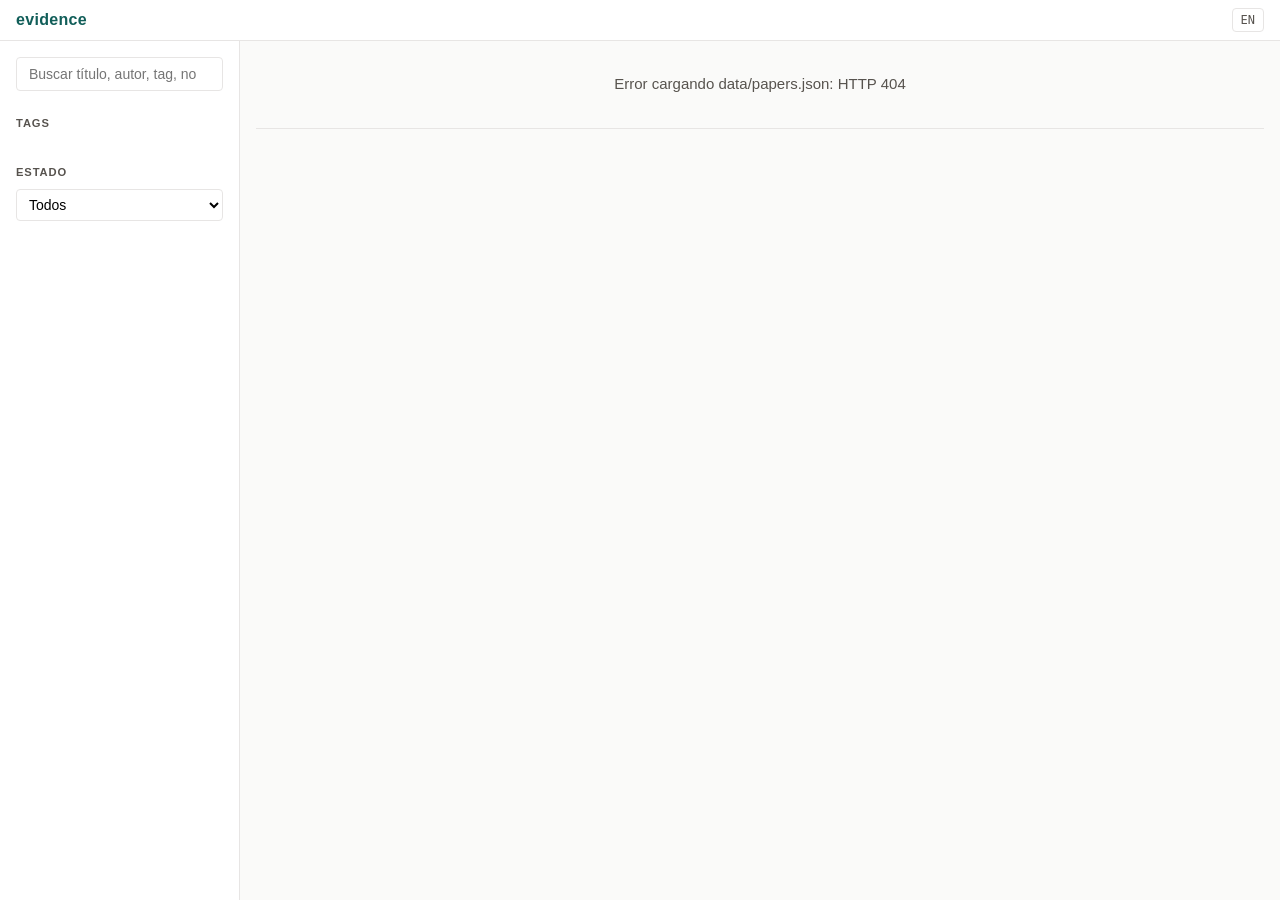
==== site/index.html @ 68ddcf5f "feat: sitio MVP estático bilingüe ES/EN (Fase 2) - site/index.html: layout 3-columnas (sidebar / lis" ====
<!DOCTYPE html>
<html lang="es">
<head>
  <meta charset="UTF-8">
  <meta name="viewport" content="width=device-width, initial-scale=1.0">
  <title>evidence</title>
  <link rel="stylesheet" href="styles.css">
</head>
<body>
  <header class="topbar">
    <h1 class="brand">evidence</h1>
    <button id="lang-toggle" class="lang-toggle" type="button" aria-label="Toggle language">EN</button>
  </header>

  <div class="layout">
    <aside class="sidebar" aria-label="Filtros">
      <label class="search-field">
        <span class="visually-hidden" data-i18n="search_label">Buscar</span>
        <input
          id="search"
          type="search"
          autocomplete="off"
          data-i18n-attr="placeholder:search_placeholder"
          placeholder="Buscar título, autor, tag, notas…">
      </label>

      <section class="filter-group">
        <h2 data-i18n="tags_heading">Tags</h2>
        <ul id="tag-list" class="tag-list"></ul>
      </section>

      <section class="filter-group">
        <h2 data-i18n="status_heading">Estado</h2>
        <select id="status-filter">
          <option value="" data-i18n="status_all">Todos</option>
          <option value="toread" data-i18n="status_toread">Por leer</option>
          <option value="reading" data-i18n="status_reading">Leyendo</option>
          <option value="read" data-i18n="status_read">Leído</option>
          <option value="archived" data-i18n="status_archived">Archivado</option>
        </select>
      </section>

      <p id="count" class="count" aria-live="polite"></p>
    </aside>

    <main class="list-pane">
      <ol id="papers" class="papers"></ol>
      <p id="empty" class="empty hidden" data-i18n="empty_state">No hay papers que coincidan con los filtros.</p>
    </main>

    <aside id="detail" class="detail-pane hidden" aria-label="Detalle del paper">
      <button id="detail-close" class="detail-close" type="button" aria-label="Cerrar">×</button>
      <div id="detail-body"></div>
    </aside>
  </div>

  <script src="app.js"></script>
</body>
</html>
---- site/styles.css ----
/* evidence — estilo minimalista con acento teal */

:root {
  --bg:          #fafaf9;
  --surface:     #ffffff;
  --text:        #1c1917;
  --text-muted:  #57534e;
  --border:      #e7e5e4;
  --accent:      #0f766e;
  --accent-soft: #ccfbf1;
  --accent-dark: #115e59;
  --radius:      4px;
  --space:       0.75rem;
  --font-sans:   -apple-system, BlinkMacSystemFont, "Segoe UI", Helvetica, Arial, sans-serif;
  --font-mono:   ui-monospace, SFMono-Regular, "SF Mono", Menlo, Consolas, monospace;
  --sidebar-w:   240px;
  --detail-w:    420px;
}

*,
*::before,
*::after { box-sizing: border-box; }

html,
body { height: 100%; }

body {
  margin: 0;
  font-family: var(--font-sans);
  font-size: 15px;
  line-height: 1.5;
  color: var(--text);
  background: var(--bg);
}

.visually-hidden {
  position: absolute;
  width: 1px; height: 1px;
  padding: 0; margin: -1px; overflow: hidden;
  clip: rect(0, 0, 0, 0); white-space: nowrap; border: 0;
}

.hidden { display: none !important; }

/* Topbar */
.topbar {
  display: flex;
  align-items: center;
  justify-content: space-between;
  padding: 0.5rem 1rem;
  border-bottom: 1px solid var(--border);
  background: var(--surface);
}
.brand {
  margin: 0;
  font-size: 1rem;
  font-weight: 600;
  letter-spacing: 0.02em;
  color: var(--accent-dark);
}
.lang-toggle {
  font-family: var(--font-mono);
  font-size: 0.75rem;
  padding: 0.25rem 0.5rem;
  border: 1px solid var(--border);
  border-radius: var(--radius);
  background: var(--surface);
  color: var(--text-muted);
  cursor: pointer;
}
.lang-toggle:hover { color: var(--accent); border-color: var(--accent); }

/* Layout grid */
.layout {
  display: grid;
  grid-template-columns: var(--sidebar-w) 1fr 0;
  height: calc(100vh - 41px);
  transition: grid-template-columns 0.18s ease;
}
.layout.detail-open {
  grid-template-columns: var(--sidebar-w) 1fr var(--detail-w);
}

/* Sidebar */
.sidebar {
  padding: 1rem;
  border-right: 1px solid var(--border);
  overflow-y: auto;
  background: var(--surface);
}
.search-field input {
  width: 100%;
  padding: 0.5rem 0.75rem;
  border: 1px solid var(--border);
  border-radius: var(--radius);
  font-family: inherit;
  font-size: 0.875rem;
}
.search-field input:focus {
  outline: 2px solid var(--accent);
  outline-offset: -1px;
  border-color: transparent;
}
.filter-group { margin-top: 1.5rem; }
.filter-group h2 {
  font-size: 0.7rem;
  font-weight: 600;
  text-transform: uppercase;
  letter-spacing: 0.08em;
  color: var(--text-muted);
  margin: 0 0 0.5rem 0;
}
.tag-list {
  list-style: none;
  padding: 0; margin: 0;
  display: flex;
  flex-wrap: wrap;
  gap: 0.25rem;
}
.tag-list button {
  font-family: inherit;
  font-size: 0.75rem;
  padding: 0.15rem 0.5rem;
  border: 1px solid var(--border);
  border-radius: 999px;
  background: var(--surface);
  color: var(--text-muted);
  cursor: pointer;
}
.tag-list button:hover { border-color: var(--accent); color: var(--accent); }
.tag-list button.active {
  background: var(--accent-soft);
  border-color: var(--accent);
  color: var(--accent-dark);
  font-weight: 500;
}
#status-filter {
  width: 100%;
  padding: 0.4rem 0.5rem;
  border: 1px solid var(--border);
  border-radius: var(--radius);
  font-family: inherit;
  font-size: 0.875rem;
  background: var(--surface);
}
.count {
  margin-top: 1.5rem;
  font-size: 0.75rem;
  color: var(--text-muted);
  font-variant-numeric: tabular-nums;
}

/* Lista densa */
.list-pane { overflow-y: auto; padding: 0 1rem; }
.papers {
  list-style: none;
  padding: 0;
  margin: 0;
}
.papers li {
  border-bottom: 1px solid var(--border);
}
.paper-row {
  display: block;
  width: 100%;
  text-align: left;
  padding: 0.75rem 0.5rem;
  background: none;
  border: none;
  cursor: pointer;
  font-family: inherit;
  font-size: inherit;
  color: inherit;
}
.paper-row:hover { background: var(--accent-soft); }
.paper-row.active {
  background: var(--accent-soft);
  border-left: 3px solid var(--accent);
  padding-left: calc(0.5rem - 3px);
}
.paper-title {
  font-weight: 500;
  color: var(--text);
  margin-right: 0.5rem;
}
.paper-meta {
  font-size: 0.8rem;
  color: var(--text-muted);
  margin-top: 0.15rem;
}
.paper-meta .year { font-variant-numeric: tabular-nums; }
.paper-tags {
  display: inline-flex;
  flex-wrap: wrap;
  gap: 0.25rem;
  margin-top: 0.25rem;
}
.paper-tags .chip {
  font-size: 0.7rem;
  padding: 0.05rem 0.4rem;
  border-radius: 999px;
  background: var(--bg);
  color: var(--text-muted);
  border: 1px solid var(--border);
}
.empty {
  text-align: center;
  color: var(--text-muted);
  padding: 2rem;
}

/* Panel detalle */
.detail-pane {
  border-left: 1px solid var(--border);
  background: var(--surface);
  overflow-y: auto;
  padding: 1rem 1.25rem 2rem 1.25rem;
  position: relative;
}
.detail-close {
  position: absolute;
  top: 0.5rem;
  right: 0.5rem;
  width: 2rem;
  height: 2rem;
  border: none;
  background: none;
  font-size: 1.5rem;
  line-height: 1;
  cursor: pointer;
  color: var(--text-muted);
  border-radius: var(--radius);
}
.detail-close:hover { background: var(--bg); color: var(--text); }
.detail-pane h2.detail-title {
  margin-top: 0.5rem;
  margin-bottom: 0.5rem;
  font-size: 1.1rem;
  line-height: 1.3;
  padding-right: 1.5rem;
}
.detail-pane .detail-authors {
  color: var(--text-muted);
  font-size: 0.85rem;
  margin: 0 0 0.5rem 0;
}
.detail-pane .detail-venue {
  color: var(--text-muted);
  font-size: 0.85rem;
  font-style: italic;
  margin: 0 0 1rem 0;
}
.detail-section {
  margin-top: 1.25rem;
}
.detail-section h3 {
  font-size: 0.7rem;
  font-weight: 600;
  text-transform: uppercase;
  letter-spacing: 0.08em;
  color: var(--text-muted);
  margin: 0 0 0.4rem 0;
}
.detail-section .body {
  white-space: pre-wrap;
  font-size: 0.875rem;
}
.detail-section ul { margin: 0; padding-left: 1.25rem; }
.detail-section li { margin-bottom: 0.25rem; }
.detail-meta-grid {
  display: grid;
  grid-template-columns: auto 1fr;
  gap: 0.25rem 0.75rem;
  font-size: 0.8rem;
  margin-top: 0.5rem;
}
.detail-meta-grid dt { color: var(--text-muted); }
.detail-meta-grid dd { margin: 0; }
.detail-meta-grid a { color: var(--accent); text-decoration: none; }
.detail-meta-grid a:hover { text-decoration: underline; }

.cite-block {
  position: relative;
  background: var(--bg);
  border: 1px solid var(--border);
  border-radius: var(--radius);
  padding: 0.6rem 0.75rem;
  margin-top: 0.4rem;
  font-family: var(--font-mono);
  font-size: 0.75rem;
  white-space: pre-wrap;
  overflow-x: auto;
}
.cite-copy {
  position: absolute;
  top: 0.4rem;
  right: 0.4rem;
  font-size: 0.7rem;
  padding: 0.15rem 0.5rem;
  border: 1px solid var(--border);
  background: var(--surface);
  border-radius: var(--radius);
  cursor: pointer;
  font-family: var(--font-sans);
  color: var(--text-muted);
}
.cite-copy:hover { color: var(--accent); border-color: var(--accent); }
.cite-copy.copied { color: var(--accent); border-color: var(--accent); }

.detail-actions {
  display: flex;
  gap: 0.5rem;
  margin-top: 0.75rem;
  flex-wrap: wrap;
}
.detail-actions a {
  font-size: 0.8rem;
  padding: 0.35rem 0.75rem;
  border: 1px solid var(--accent);
  color: var(--accent);
  background: var(--surface);
  border-radius: var(--radius);
  text-decoration: none;
}
.detail-actions a:hover {
  background: var(--accent);
  color: var(--surface);
}

/* Status badge */
.status-badge {
  display: inline-block;
  font-size: 0.7rem;
  padding: 0.05rem 0.4rem;
  border-radius: var(--radius);
  margin-left: 0.4rem;
  background: var(--bg);
  border: 1px solid var(--border);
  color: var(--text-muted);
  font-variant-numeric: tabular-nums;
}
.status-badge.read { background: var(--accent-soft); color: var(--accent-dark); border-color: var(--accent); }

/* Responsive (degradación simple) */
@media (max-width: 800px) {
  .layout {
    grid-template-columns: 1fr;
    height: auto;
  }
  .layout.detail-open { grid-template-columns: 1fr; }
  .sidebar, .detail-pane { border: none; }
  .detail-pane { border-top: 1px solid var(--border); }
}
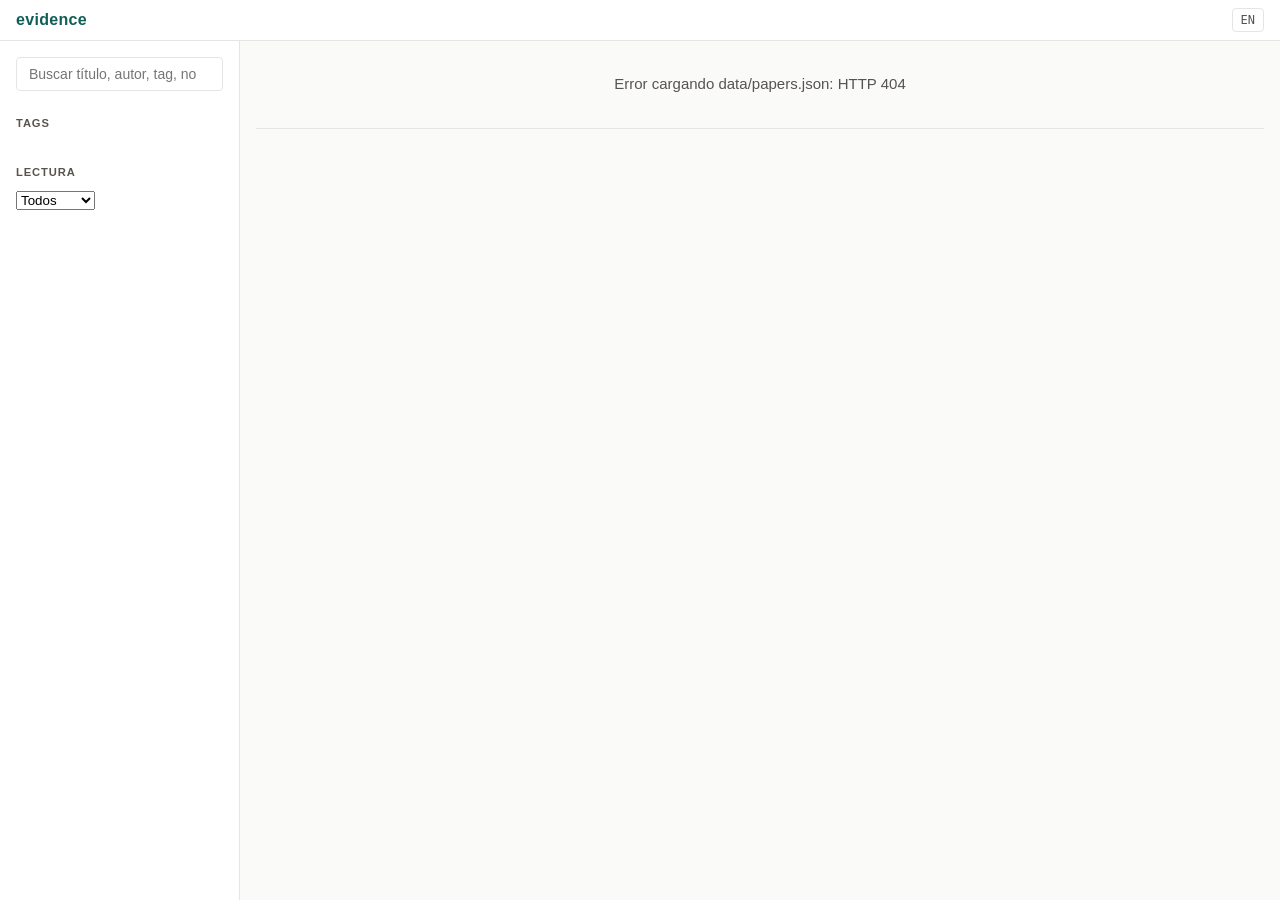
==== commit be4473dd: "feat: inbox top-level + schema simplificado + trigger verbal "procesa el inbox" INBOX (3 cambios): -" ====
--- a/site/index.html
+++ b/site/index.html
@@ -30,13 +30,11 @@
       </section>
 
       <section class="filter-group">
-        <h2 data-i18n="status_heading">Estado</h2>
-        <select id="status-filter">
-          <option value="" data-i18n="status_all">Todos</option>
-          <option value="toread" data-i18n="status_toread">Por leer</option>
-          <option value="reading" data-i18n="status_reading">Leyendo</option>
-          <option value="read" data-i18n="status_read">Leído</option>
-          <option value="archived" data-i18n="status_archived">Archivado</option>
+        <h2 data-i18n="read_heading">Lectura</h2>
+        <select id="read-filter">
+          <option value="" data-i18n="read_all">Todos</option>
+          <option value="unread" data-i18n="read_unread">No leídos</option>
+          <option value="read" data-i18n="read_read">Leídos</option>
         </select>
       </section>
 
@@ -54,6 +52,7 @@
     </aside>
   </div>
 
+  <script src="vendor/marked.min.js"></script>
   <script src="app.js"></script>
 </body>
 </html>
--- a/site/styles.css
+++ b/site/styles.css
@@ -267,6 +267,79 @@
 }
 .detail-section ul { margin: 0; padding-left: 1.25rem; }
 .detail-section li { margin-bottom: 0.25rem; }
+
+/* Markdown rendered body */
+.detail-section .body.md { white-space: normal; }
+.detail-section .body.md p { margin: 0.5rem 0; }
+.detail-section .body.md p:first-child { margin-top: 0; }
+.detail-section .body.md p:last-child { margin-bottom: 0; }
+.detail-section .body.md h1,
+.detail-section .body.md h2,
+.detail-section .body.md h3,
+.detail-section .body.md h4 {
+  margin: 1rem 0 0.4rem 0;
+  font-size: 0.95rem;
+  font-weight: 600;
+  color: var(--text);
+  text-transform: none;
+  letter-spacing: 0;
+}
+.detail-section .body.md h1 { font-size: 1.05rem; }
+.detail-section .body.md code {
+  font-family: var(--font-mono);
+  font-size: 0.85em;
+  background: var(--bg);
+  padding: 0.05rem 0.3rem;
+  border-radius: 3px;
+  border: 1px solid var(--border);
+}
+.detail-section .body.md pre {
+  font-family: var(--font-mono);
+  background: var(--bg);
+  padding: 0.6rem 0.75rem;
+  border-radius: var(--radius);
+  border: 1px solid var(--border);
+  overflow-x: auto;
+  font-size: 0.8rem;
+  line-height: 1.4;
+}
+.detail-section .body.md pre code {
+  background: none;
+  border: none;
+  padding: 0;
+  font-size: inherit;
+}
+.detail-section .body.md a { color: var(--accent); }
+.detail-section .body.md a:hover { text-decoration: underline; }
+.detail-section .body.md ul,
+.detail-section .body.md ol {
+  margin: 0.4rem 0;
+  padding-left: 1.5rem;
+}
+.detail-section .body.md li { margin-bottom: 0.2rem; }
+.detail-section .body.md blockquote {
+  border-left: 3px solid var(--accent);
+  padding: 0.1rem 0.75rem;
+  color: var(--text-muted);
+  margin: 0.5rem 0;
+}
+.detail-section .body.md hr {
+  border: none;
+  border-top: 1px solid var(--border);
+  margin: 1rem 0;
+}
+.detail-section .body.md table {
+  border-collapse: collapse;
+  font-size: 0.8rem;
+  margin: 0.5rem 0;
+}
+.detail-section .body.md th,
+.detail-section .body.md td {
+  border: 1px solid var(--border);
+  padding: 0.25rem 0.5rem;
+  text-align: left;
+}
+.detail-section .body.md th { background: var(--bg); font-weight: 600; }
 .detail-meta-grid {
   display: grid;
   grid-template-columns: auto 1fr;
@@ -313,7 +386,8 @@
   margin-top: 0.75rem;
   flex-wrap: wrap;
 }
-.detail-actions a {
+.detail-actions a,
+.detail-actions .action-btn {
   font-size: 0.8rem;
   padding: 0.35rem 0.75rem;
   border: 1px solid var(--accent);
@@ -321,10 +395,53 @@
   background: var(--surface);
   border-radius: var(--radius);
   text-decoration: none;
-}
-.detail-actions a:hover {
+  font-family: inherit;
+  cursor: pointer;
+}
+.detail-actions a:hover,
+.detail-actions .action-btn:hover {
   background: var(--accent);
   color: var(--surface);
+}
+
+/* PDF inline overlay */
+.pdf-overlay {
+  position: fixed;
+  inset: 0;
+  background: rgba(28, 25, 23, 0.6);
+  z-index: 1000;
+  display: grid;
+  grid-template-rows: auto 1fr;
+  padding: 2rem;
+}
+.pdf-overlay-bar {
+  background: var(--surface);
+  border-radius: var(--radius) var(--radius) 0 0;
+  padding: 0.4rem 0.75rem;
+  display: flex;
+  align-items: center;
+  justify-content: space-between;
+  font-family: var(--font-mono);
+  font-size: 0.75rem;
+  color: var(--text-muted);
+  border-bottom: 1px solid var(--border);
+}
+.pdf-overlay-close {
+  background: none;
+  border: none;
+  font-size: 1.5rem;
+  line-height: 1;
+  color: var(--text-muted);
+  cursor: pointer;
+  padding: 0 0.25rem;
+}
+.pdf-overlay-close:hover { color: var(--text); }
+.pdf-overlay-frame {
+  width: 100%;
+  height: 100%;
+  border: none;
+  background: var(--surface);
+  border-radius: 0 0 var(--radius) var(--radius);
 }
 
 /* Status badge */
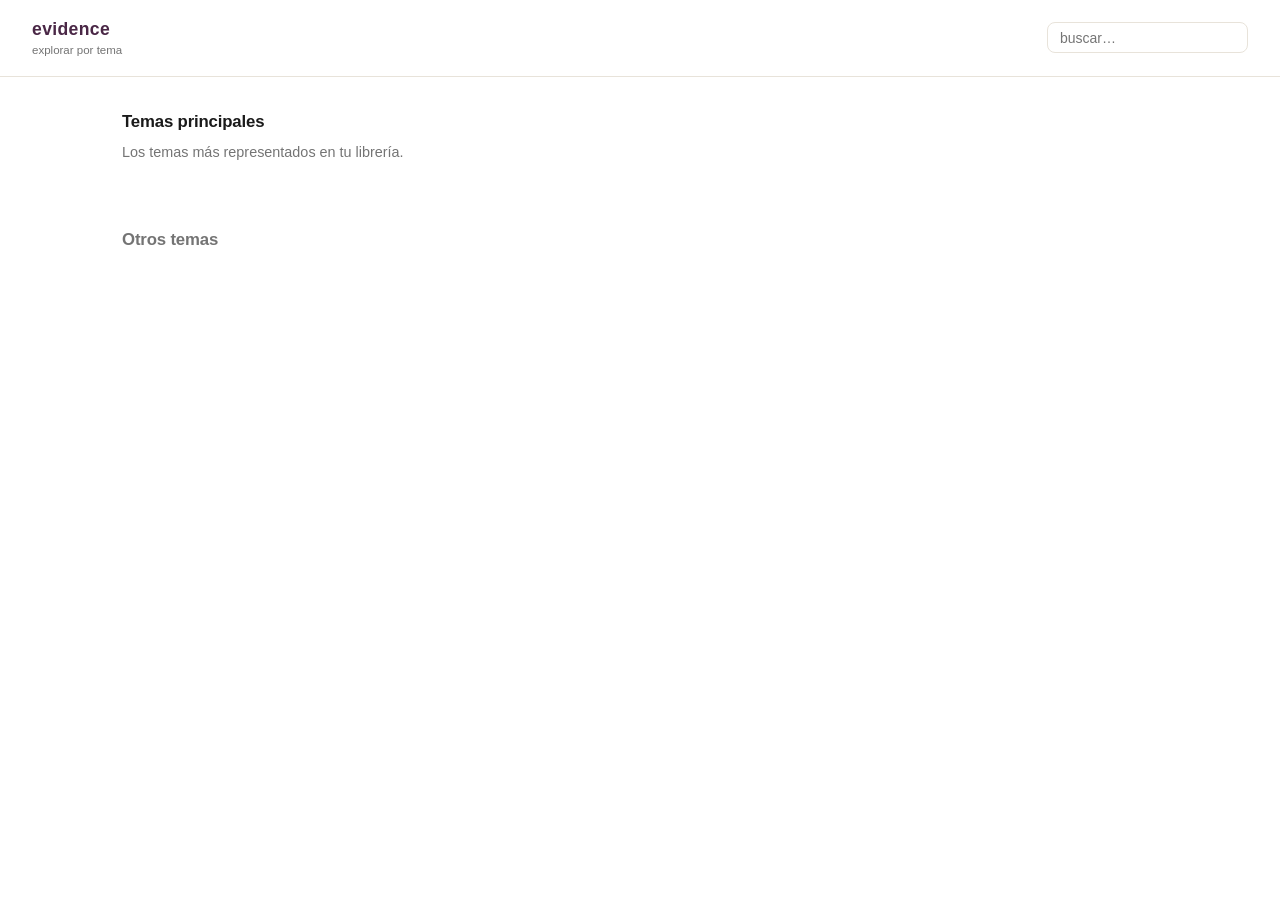
==== commit c026187b: "feat: promover variante tag-centric a sitio principal site/ ahora es el diseño tag-centric: - Landin" ====
--- a/site/index.html
+++ b/site/index.html
@@ -3,54 +3,41 @@
 <head>
   <meta charset="UTF-8">
   <meta name="viewport" content="width=device-width, initial-scale=1.0">
-  <title>evidence</title>
+  <title>evidence · temas</title>
   <link rel="stylesheet" href="styles.css">
 </head>
 <body>
-  <header class="topbar">
-    <h1 class="brand">evidence</h1>
-    <button id="lang-toggle" class="lang-toggle" type="button" aria-label="Toggle language">EN</button>
+  <header>
+    <div class="brand">
+      <h1>evidence</h1>
+      <p class="tagline">explorar por tema</p>
+    </div>
+    <button id="back" class="hidden" type="button">← Todos los temas</button>
+    <nav id="header-tags" class="header-tags" aria-label="Atajos por tema"></nav>
+    <input id="q" type="search" placeholder="buscar…" autocomplete="off">
   </header>
 
-  <div class="layout">
-    <aside class="sidebar" aria-label="Filtros">
-      <label class="search-field">
-        <span class="visually-hidden" data-i18n="search_label">Buscar</span>
-        <input
-          id="search"
-          type="search"
-          autocomplete="off"
-          data-i18n-attr="placeholder:search_placeholder"
-          placeholder="Buscar título, autor, tag, notas…">
-      </label>
+  <main>
+    <!-- Landing: categorías -->
+    <section id="categories">
+      <h2>Temas principales</h2>
+      <p class="muted-sub">Los temas más representados en tu librería.</p>
+      <div class="primary-grid" id="primary-tags"></div>
 
-      <section class="filter-group">
-        <h2 data-i18n="tags_heading">Tags</h2>
-        <ul id="tag-list" class="tag-list"></ul>
-      </section>
+      <h2 class="secondary-heading">Otros temas</h2>
+      <div class="secondary-row" id="secondary-tags"></div>
+    </section>
 
-      <section class="filter-group">
-        <h2 data-i18n="read_heading">Lectura</h2>
-        <select id="read-filter">
-          <option value="" data-i18n="read_all">Todos</option>
-          <option value="unread" data-i18n="read_unread">No leídos</option>
-          <option value="read" data-i18n="read_read">Leídos</option>
-        </select>
-      </section>
+    <!-- Papers para un tag -->
+    <section id="tag-papers" class="hidden">
+      <h2 id="tag-title"></h2>
+      <p id="tag-meta" class="muted-sub"></p>
+      <ol id="papers-list"></ol>
+    </section>
 
-      <p id="count" class="count" aria-live="polite"></p>
-    </aside>
-
-    <main class="list-pane">
-      <ol id="papers" class="papers"></ol>
-      <p id="empty" class="empty hidden" data-i18n="empty_state">No hay papers que coincidan con los filtros.</p>
-    </main>
-
-    <aside id="detail" class="detail-pane hidden" aria-label="Detalle del paper">
-      <button id="detail-close" class="detail-close" type="button" aria-label="Cerrar">×</button>
-      <div id="detail-body"></div>
-    </aside>
-  </div>
+    <!-- Detalle de un paper -->
+    <section id="detail" class="hidden"></section>
+  </main>
 
   <script src="vendor/marked.min.js"></script>
   <script src="app.js"></script>
--- a/site/styles.css
+++ b/site/styles.css
@@ -1,470 +1,365 @@
-/* evidence — estilo minimalista con acento teal */
+/* evidence — sitio principal.
+   Navegación primero por tema (temas como cards grandes), drill-down a papers,
+   detalle con markdown rendering. Tags rankeados por frecuencia: top N son
+   "primarios" (cards), resto secundarios (chips).
+   Paleta custom del autor — color sólo donde aporta significado. */
 
 :root {
-  --bg:          #fafaf9;
+  /* Superficies */
+  --bg:          #ffffff;
   --surface:     #ffffff;
-  --text:        #1c1917;
-  --text-muted:  #57534e;
-  --border:      #e7e5e4;
-  --accent:      #0f766e;
-  --accent-soft: #ccfbf1;
-  --accent-dark: #115e59;
-  --radius:      4px;
-  --space:       0.75rem;
-  --font-sans:   -apple-system, BlinkMacSystemFont, "Segoe UI", Helvetica, Arial, sans-serif;
-  --font-mono:   ui-monospace, SFMono-Regular, "SF Mono", Menlo, Consolas, monospace;
-  --sidebar-w:   240px;
-  --detail-w:    420px;
-}
-
-*,
-*::before,
-*::after { box-sizing: border-box; }
-
-html,
-body { height: 100%; }
-
+  --surface-soft:#fff6e0;        /* crema — highlights muy suaves */
+  /* Texto */
+  --ink:         #1a1a1a;        /* cuerpo */
+  --brand:       #4a2746;        /* púrpura — brand + headings */
+  --muted:       #747474;        /* gris — secundario */
+  --rule:        #e8e3da;        /* tan claro — bordes/reglas */
+  /* Interacción */
+  --accent:      #0062a0;        /* azul — links, estado activo */
+  --accent-soft: #e5f0f7;        /* azul muy diluido */
+  /* Estado / éxito */
+  --success:      #75924e;       /* oliva — leído (✓) */
+  /* Reservados para roles futuros (no usados ahora) */
+  --warn:         #e88663;       /* coral — error o alerta */
+  --warm:         #bca493;       /* tan — destacar superficies cálidas */
+  /* Atajos */
+  --shadow:      0 1px 2px rgba(0,0,0,0.04), 0 4px 12px rgba(0,0,0,0.04);
+  --radius:      8px;
+}
+
+* { box-sizing: border-box; }
 body {
   margin: 0;
-  font-family: var(--font-sans);
+  font-family: -apple-system, BlinkMacSystemFont, "Segoe UI", sans-serif;
+  background: var(--bg);
+  color: var(--ink);
+  line-height: 1.5;
   font-size: 15px;
-  line-height: 1.5;
-  color: var(--text);
-  background: var(--bg);
-}
-
-.visually-hidden {
-  position: absolute;
-  width: 1px; height: 1px;
-  padding: 0; margin: -1px; overflow: hidden;
-  clip: rect(0, 0, 0, 0); white-space: nowrap; border: 0;
 }
 
 .hidden { display: none !important; }
-
-/* Topbar */
-.topbar {
+.muted-sub { color: var(--muted); font-size: 0.9rem; margin: 0 0 1.5rem 0; }
+
+/* Header */
+header {
   display: flex;
   align-items: center;
-  justify-content: space-between;
-  padding: 0.5rem 1rem;
-  border-bottom: 1px solid var(--border);
-  background: var(--surface);
-}
-.brand {
+  gap: 1rem;
+  padding: 1rem 2rem;
+  background: var(--surface);
+  border-bottom: 1px solid var(--rule);
+  position: sticky;
+  top: 0;
+  z-index: 10;
+}
+.brand h1 {
   margin: 0;
-  font-size: 1rem;
-  font-weight: 600;
+  font-size: 1.1rem;
+  font-weight: 600;
+  color: var(--brand);
   letter-spacing: 0.02em;
-  color: var(--accent-dark);
-}
-.lang-toggle {
-  font-family: var(--font-mono);
-  font-size: 0.75rem;
-  padding: 0.25rem 0.5rem;
-  border: 1px solid var(--border);
-  border-radius: var(--radius);
-  background: var(--surface);
-  color: var(--text-muted);
-  cursor: pointer;
-}
-.lang-toggle:hover { color: var(--accent); border-color: var(--accent); }
-
-/* Layout grid */
-.layout {
+}
+.tagline {
+  margin: 0;
+  font-size: 0.72rem;
+  color: var(--muted);
+}
+#back {
+  font-family: inherit;
+  font-size: 0.85rem;
+  background: none;
+  border: 1px solid var(--rule);
+  padding: 0.35rem 0.8rem;
+  border-radius: var(--radius);
+  cursor: pointer;
+  color: var(--ink);
+}
+#back:hover { border-color: var(--accent); color: var(--accent); }
+/* Header tags: atajos rápidos a cada tema, entre brand y buscar. */
+.header-tags {
+  flex: 1;
+  display: flex;
+  flex-wrap: nowrap;
+  gap: 0.4rem;
+  overflow-x: auto;
+  scrollbar-width: none;          /* Firefox */
+  margin: 0 0.5rem;
+  padding: 0.15rem 0;
+  min-width: 0;                   /* permite encogerse */
+}
+.header-tags::-webkit-scrollbar { display: none; } /* Safari/Chrome */
+.header-tag {
+  flex-shrink: 0;
+  font-family: inherit;
+  font-size: 0.78rem;
+  padding: 0.3rem 0.7rem;
+  border: 1px solid var(--rule);
+  background: var(--surface);
+  color: var(--ink);
+  border-radius: 999px;
+  cursor: pointer;
+  white-space: nowrap;
+  transition: border-color 0.12s, background 0.12s, color 0.12s;
+}
+/* Sin distinción visual por jerarquía en los chips: todos iguales por defecto.
+   La diferenciación primarios/secundarios ocurre en la landing (cards vs chips). */
+.header-tag .count {
+  margin-left: 0.3rem;
+  color: var(--muted);
+  font-size: 0.72rem;
+  font-weight: normal;
+}
+.header-tag.active {
+  background: var(--accent);
+  color: var(--surface);
+  border-color: var(--accent);
+}
+.header-tag.active .count { color: rgba(255,255,255,0.8); }
+.header-tag:hover:not(.active) {
+  border-color: var(--accent);
+  color: var(--accent);
+}
+
+#q {
+  flex-shrink: 0;
+  font-family: inherit;
+  font-size: 0.875rem;
+  padding: 0.4rem 0.75rem;
+  border: 1px solid var(--rule);
+  border-radius: var(--radius);
+  min-width: 200px;
+  background: var(--surface);
+}
+#q:focus { outline: 2px solid var(--accent); outline-offset: -1px; border-color: transparent; }
+
+main {
+  max-width: 1100px;
+  margin: 2rem auto 4rem auto;
+  padding: 0 2rem;
+}
+
+h2 {
+  font-size: 1.05rem;
+  font-weight: 600;
+  margin: 2rem 0 0.5rem 0;
+  letter-spacing: -0.01em;
+}
+.secondary-heading { color: var(--muted); margin-top: 2.5rem; }
+
+/* Primary tag cards */
+.primary-grid {
   display: grid;
-  grid-template-columns: var(--sidebar-w) 1fr 0;
-  height: calc(100vh - 41px);
-  transition: grid-template-columns 0.18s ease;
-}
-.layout.detail-open {
-  grid-template-columns: var(--sidebar-w) 1fr var(--detail-w);
-}
-
-/* Sidebar */
-.sidebar {
-  padding: 1rem;
-  border-right: 1px solid var(--border);
-  overflow-y: auto;
-  background: var(--surface);
-}
-.search-field input {
-  width: 100%;
-  padding: 0.5rem 0.75rem;
-  border: 1px solid var(--border);
-  border-radius: var(--radius);
-  font-family: inherit;
-  font-size: 0.875rem;
-}
-.search-field input:focus {
-  outline: 2px solid var(--accent);
-  outline-offset: -1px;
-  border-color: transparent;
-}
-.filter-group { margin-top: 1.5rem; }
-.filter-group h2 {
-  font-size: 0.7rem;
-  font-weight: 600;
-  text-transform: uppercase;
-  letter-spacing: 0.08em;
-  color: var(--text-muted);
-  margin: 0 0 0.5rem 0;
-}
-.tag-list {
+  grid-template-columns: repeat(auto-fill, minmax(280px, 1fr));
+  gap: 1rem;
+  margin-top: 1rem;
+}
+.primary-card {
+  background: var(--surface);
+  border-radius: var(--radius);
+  padding: 1.25rem 1.5rem;
+  box-shadow: var(--shadow);
+  cursor: pointer;
+  transition: transform 0.15s ease, box-shadow 0.15s ease, border-color 0.15s ease;
+  border: 1px solid transparent;
+}
+.primary-card:hover {
+  transform: translateY(-2px);
+  box-shadow: 0 2px 4px rgba(0,0,0,0.06), 0 8px 24px rgba(0,0,0,0.08);
+  border-color: var(--accent);
+}
+.primary-card .tag-name {
+  font-size: 1.25rem;
+  font-weight: 600;
+  margin-bottom: 0.2rem;
+  color: var(--brand);
+}
+.primary-card .tag-count {
+  font-size: 0.85rem;
+  color: var(--muted);
+}
+.primary-card .preview {
+  margin-top: 0.85rem;
+  font-size: 0.85rem;
+  color: var(--muted);
+  border-top: 1px solid var(--rule);
+  padding-top: 0.6rem;
+  line-height: 1.4;
+}
+.primary-card .preview-title {
+  color: var(--ink);
+  font-weight: 500;
+}
+
+/* Secondary tag chips */
+.secondary-row {
+  display: flex;
+  flex-wrap: wrap;
+  gap: 0.45rem;
+  margin-top: 0.5rem;
+}
+.secondary-chip {
+  background: var(--surface);
+  border: 1px solid var(--rule);
+  padding: 0.4rem 0.85rem;
+  border-radius: 999px;
+  font-size: 0.85rem;
+  cursor: pointer;
+  font-family: inherit;
+  color: var(--ink);
+}
+.secondary-chip .count {
+  color: var(--muted);
+  margin-left: 0.3rem;
+  font-size: 0.78rem;
+}
+.secondary-chip:hover {
+  border-color: var(--accent);
+  background: var(--accent-soft);
+  color: var(--accent);
+}
+
+/* Tag-papers view */
+#tag-papers h2 {
+  font-size: 1.6rem;
+  margin-top: 0;
+  color: var(--brand);
+}
+#papers-list {
   list-style: none;
-  padding: 0; margin: 0;
+  padding: 0;
+  display: grid;
+  grid-template-columns: repeat(auto-fill, minmax(360px, 1fr));
+  gap: 1rem;
+}
+.paper-card {
+  background: var(--surface);
+  border-radius: var(--radius);
+  padding: 1rem 1.25rem;
+  box-shadow: var(--shadow);
+  cursor: pointer;
+  transition: transform 0.12s ease;
+}
+.paper-card:hover { transform: translateY(-1px); }
+.paper-card .title {
+  font-weight: 600;
+  margin-bottom: 0.25rem;
+  line-height: 1.3;
+}
+.paper-card .authors {
+  font-size: 0.85rem;
+  color: var(--muted);
+}
+.paper-card .mini-tags {
+  margin-top: 0.6rem;
   display: flex;
   flex-wrap: wrap;
   gap: 0.25rem;
 }
-.tag-list button {
-  font-family: inherit;
-  font-size: 0.75rem;
-  padding: 0.15rem 0.5rem;
-  border: 1px solid var(--border);
+.paper-card .mini-tag {
+  font-size: 0.7rem;
+  background: var(--bg);
+  border: 1px solid var(--rule);
+  padding: 0.12rem 0.45rem;
   border-radius: 999px;
-  background: var(--surface);
-  color: var(--text-muted);
-  cursor: pointer;
-}
-.tag-list button:hover { border-color: var(--accent); color: var(--accent); }
-.tag-list button.active {
+  color: var(--muted);
+}
+.paper-card .mini-tag.active {
   background: var(--accent-soft);
-  border-color: var(--accent);
-  color: var(--accent-dark);
-  font-weight: 500;
-}
-#status-filter {
-  width: 100%;
-  padding: 0.4rem 0.5rem;
-  border: 1px solid var(--border);
-  border-radius: var(--radius);
-  font-family: inherit;
-  font-size: 0.875rem;
-  background: var(--surface);
-}
-.count {
-  margin-top: 1.5rem;
-  font-size: 0.75rem;
-  color: var(--text-muted);
-  font-variant-numeric: tabular-nums;
-}
-
-/* Lista densa */
-.list-pane { overflow-y: auto; padding: 0 1rem; }
-.papers {
-  list-style: none;
-  padding: 0;
-  margin: 0;
-}
-.papers li {
-  border-bottom: 1px solid var(--border);
-}
-.paper-row {
-  display: block;
-  width: 100%;
-  text-align: left;
-  padding: 0.75rem 0.5rem;
+  color: var(--accent);
+  border-color: var(--accent);
+}
+
+/* Detail */
+#detail {
+  max-width: 700px;
+  margin: 0 auto;
+  background: var(--surface);
+  padding: 2rem;
+  border-radius: var(--radius);
+  box-shadow: var(--shadow);
+}
+.back-btn {
+  font-family: inherit;
+  font-size: 0.85rem;
   background: none;
-  border: none;
-  cursor: pointer;
-  font-family: inherit;
-  font-size: inherit;
-  color: inherit;
-}
-.paper-row:hover { background: var(--accent-soft); }
-.paper-row.active {
-  background: var(--accent-soft);
-  border-left: 3px solid var(--accent);
-  padding-left: calc(0.5rem - 3px);
-}
-.paper-title {
-  font-weight: 500;
-  color: var(--text);
-  margin-right: 0.5rem;
-}
-.paper-meta {
-  font-size: 0.8rem;
-  color: var(--text-muted);
-  margin-top: 0.15rem;
-}
-.paper-meta .year { font-variant-numeric: tabular-nums; }
-.paper-tags {
-  display: inline-flex;
-  flex-wrap: wrap;
-  gap: 0.25rem;
-  margin-top: 0.25rem;
-}
-.paper-tags .chip {
-  font-size: 0.7rem;
-  padding: 0.05rem 0.4rem;
-  border-radius: 999px;
-  background: var(--bg);
-  color: var(--text-muted);
-  border: 1px solid var(--border);
-}
-.empty {
-  text-align: center;
-  color: var(--text-muted);
-  padding: 2rem;
-}
-
-/* Panel detalle */
-.detail-pane {
-  border-left: 1px solid var(--border);
-  background: var(--surface);
-  overflow-y: auto;
-  padding: 1rem 1.25rem 2rem 1.25rem;
-  position: relative;
-}
-.detail-close {
-  position: absolute;
-  top: 0.5rem;
-  right: 0.5rem;
-  width: 2rem;
-  height: 2rem;
-  border: none;
-  background: none;
-  font-size: 1.5rem;
-  line-height: 1;
-  cursor: pointer;
-  color: var(--text-muted);
-  border-radius: var(--radius);
-}
-.detail-close:hover { background: var(--bg); color: var(--text); }
-.detail-pane h2.detail-title {
-  margin-top: 0.5rem;
-  margin-bottom: 0.5rem;
-  font-size: 1.1rem;
+  border: 1px solid var(--rule);
+  padding: 0.35rem 0.8rem;
+  border-radius: var(--radius);
+  cursor: pointer;
+  color: var(--muted);
+  margin-bottom: 1.25rem;
+}
+.back-btn:hover { color: var(--accent); border-color: var(--accent); }
+#detail h2.title {
+  font-size: 1.4rem;
   line-height: 1.3;
-  padding-right: 1.5rem;
-}
-.detail-pane .detail-authors {
-  color: var(--text-muted);
-  font-size: 0.85rem;
   margin: 0 0 0.5rem 0;
-}
-.detail-pane .detail-venue {
-  color: var(--text-muted);
-  font-size: 0.85rem;
-  font-style: italic;
-  margin: 0 0 1rem 0;
-}
-.detail-section {
-  margin-top: 1.25rem;
-}
-.detail-section h3 {
-  font-size: 0.7rem;
-  font-weight: 600;
+  color: var(--brand);
+}
+.muted { color: var(--muted); }
+.italic { font-style: italic; margin: 0.25rem 0 0 0; }
+.section-h {
+  font-size: 0.72rem;
   text-transform: uppercase;
-  letter-spacing: 0.08em;
-  color: var(--text-muted);
-  margin: 0 0 0.4rem 0;
-}
-.detail-section .body {
-  white-space: pre-wrap;
-  font-size: 0.875rem;
-}
-.detail-section ul { margin: 0; padding-left: 1.25rem; }
-.detail-section li { margin-bottom: 0.25rem; }
-
-/* Markdown rendered body */
-.detail-section .body.md { white-space: normal; }
-.detail-section .body.md p { margin: 0.5rem 0; }
-.detail-section .body.md p:first-child { margin-top: 0; }
-.detail-section .body.md p:last-child { margin-bottom: 0; }
-.detail-section .body.md h1,
-.detail-section .body.md h2,
-.detail-section .body.md h3,
-.detail-section .body.md h4 {
-  margin: 1rem 0 0.4rem 0;
-  font-size: 0.95rem;
-  font-weight: 600;
-  color: var(--text);
-  text-transform: none;
-  letter-spacing: 0;
-}
-.detail-section .body.md h1 { font-size: 1.05rem; }
-.detail-section .body.md code {
-  font-family: var(--font-mono);
+  letter-spacing: 0.06em;
+  color: var(--muted);
+  margin: 1.5rem 0 0.4rem 0;
+  font-weight: 600;
+}
+.section-body { font-size: 0.95rem; line-height: 1.6; }
+.section-body p { margin: 0.5rem 0; }
+.section-body ul { padding-left: 1.25rem; }
+.section-body code {
+  font-family: ui-monospace, SFMono-Regular, monospace;
   font-size: 0.85em;
-  background: var(--bg);
+  background: var(--surface-soft);
   padding: 0.05rem 0.3rem;
   border-radius: 3px;
-  border: 1px solid var(--border);
-}
-.detail-section .body.md pre {
-  font-family: var(--font-mono);
-  background: var(--bg);
-  padding: 0.6rem 0.75rem;
-  border-radius: var(--radius);
-  border: 1px solid var(--border);
+}
+.section-body pre {
+  background: var(--surface-soft);
+  padding: 0.6rem 0.8rem;
+  border-radius: var(--radius);
   overflow-x: auto;
   font-size: 0.8rem;
-  line-height: 1.4;
-}
-.detail-section .body.md pre code {
-  background: none;
-  border: none;
-  padding: 0;
-  font-size: inherit;
-}
-.detail-section .body.md a { color: var(--accent); }
-.detail-section .body.md a:hover { text-decoration: underline; }
-.detail-section .body.md ul,
-.detail-section .body.md ol {
-  margin: 0.4rem 0;
-  padding-left: 1.5rem;
-}
-.detail-section .body.md li { margin-bottom: 0.2rem; }
-.detail-section .body.md blockquote {
+}
+.section-body pre code { background: none; padding: 0; }
+.section-body a { color: var(--accent); }
+.section-body blockquote {
   border-left: 3px solid var(--accent);
-  padding: 0.1rem 0.75rem;
-  color: var(--text-muted);
-  margin: 0.5rem 0;
-}
-.detail-section .body.md hr {
-  border: none;
-  border-top: 1px solid var(--border);
-  margin: 1rem 0;
-}
-.detail-section .body.md table {
-  border-collapse: collapse;
+  padding-left: 0.75rem;
+  color: var(--muted);
+  margin: 0.75rem 0;
+}
+.detail-tags {
+  margin-top: 1.5rem;
+  display: flex;
+  flex-wrap: wrap;
+  gap: 0.35rem;
+}
+.detail-tags .chip {
   font-size: 0.8rem;
-  margin: 0.5rem 0;
-}
-.detail-section .body.md th,
-.detail-section .body.md td {
-  border: 1px solid var(--border);
-  padding: 0.25rem 0.5rem;
-  text-align: left;
-}
-.detail-section .body.md th { background: var(--bg); font-weight: 600; }
-.detail-meta-grid {
-  display: grid;
-  grid-template-columns: auto 1fr;
-  gap: 0.25rem 0.75rem;
-  font-size: 0.8rem;
-  margin-top: 0.5rem;
-}
-.detail-meta-grid dt { color: var(--text-muted); }
-.detail-meta-grid dd { margin: 0; }
-.detail-meta-grid a { color: var(--accent); text-decoration: none; }
-.detail-meta-grid a:hover { text-decoration: underline; }
-
-.cite-block {
-  position: relative;
-  background: var(--bg);
-  border: 1px solid var(--border);
-  border-radius: var(--radius);
-  padding: 0.6rem 0.75rem;
-  margin-top: 0.4rem;
-  font-family: var(--font-mono);
-  font-size: 0.75rem;
-  white-space: pre-wrap;
-  overflow-x: auto;
-}
-.cite-copy {
-  position: absolute;
-  top: 0.4rem;
-  right: 0.4rem;
-  font-size: 0.7rem;
-  padding: 0.15rem 0.5rem;
-  border: 1px solid var(--border);
-  background: var(--surface);
-  border-radius: var(--radius);
-  cursor: pointer;
-  font-family: var(--font-sans);
-  color: var(--text-muted);
-}
-.cite-copy:hover { color: var(--accent); border-color: var(--accent); }
-.cite-copy.copied { color: var(--accent); border-color: var(--accent); }
-
-.detail-actions {
-  display: flex;
-  gap: 0.5rem;
-  margin-top: 0.75rem;
-  flex-wrap: wrap;
-}
-.detail-actions a,
-.detail-actions .action-btn {
-  font-size: 0.8rem;
-  padding: 0.35rem 0.75rem;
+  padding: 0.25rem 0.65rem;
+  background: var(--accent-soft);
+  color: var(--accent);
+  border-radius: 999px;
+  cursor: pointer;
   border: 1px solid var(--accent);
-  color: var(--accent);
-  background: var(--surface);
-  border-radius: var(--radius);
+}
+.detail-links {
+  margin-top: 1.5rem;
+  display: flex;
+  gap: 0.75rem;
+}
+.detail-links a {
+  font-size: 0.85rem;
+  padding: 0.4rem 0.9rem;
+  border: 1px solid var(--accent);
+  border-radius: var(--radius);
+  color: var(--accent);
   text-decoration: none;
-  font-family: inherit;
-  cursor: pointer;
-}
-.detail-actions a:hover,
-.detail-actions .action-btn:hover {
+}
+.detail-links a:hover {
   background: var(--accent);
   color: var(--surface);
 }
-
-/* PDF inline overlay */
-.pdf-overlay {
-  position: fixed;
-  inset: 0;
-  background: rgba(28, 25, 23, 0.6);
-  z-index: 1000;
-  display: grid;
-  grid-template-rows: auto 1fr;
-  padding: 2rem;
-}
-.pdf-overlay-bar {
-  background: var(--surface);
-  border-radius: var(--radius) var(--radius) 0 0;
-  padding: 0.4rem 0.75rem;
-  display: flex;
-  align-items: center;
-  justify-content: space-between;
-  font-family: var(--font-mono);
-  font-size: 0.75rem;
-  color: var(--text-muted);
-  border-bottom: 1px solid var(--border);
-}
-.pdf-overlay-close {
-  background: none;
-  border: none;
-  font-size: 1.5rem;
-  line-height: 1;
-  color: var(--text-muted);
-  cursor: pointer;
-  padding: 0 0.25rem;
-}
-.pdf-overlay-close:hover { color: var(--text); }
-.pdf-overlay-frame {
-  width: 100%;
-  height: 100%;
-  border: none;
-  background: var(--surface);
-  border-radius: 0 0 var(--radius) var(--radius);
-}
-
-/* Status badge */
-.status-badge {
-  display: inline-block;
-  font-size: 0.7rem;
-  padding: 0.05rem 0.4rem;
-  border-radius: var(--radius);
-  margin-left: 0.4rem;
-  background: var(--bg);
-  border: 1px solid var(--border);
-  color: var(--text-muted);
-  font-variant-numeric: tabular-nums;
-}
-.status-badge.read { background: var(--accent-soft); color: var(--accent-dark); border-color: var(--accent); }
-
-/* Responsive (degradación simple) */
-@media (max-width: 800px) {
-  .layout {
-    grid-template-columns: 1fr;
-    height: auto;
-  }
-  .layout.detail-open { grid-template-columns: 1fr; }
-  .sidebar, .detail-pane { border: none; }
-  .detail-pane { border-top: 1px solid var(--border); }
-}
